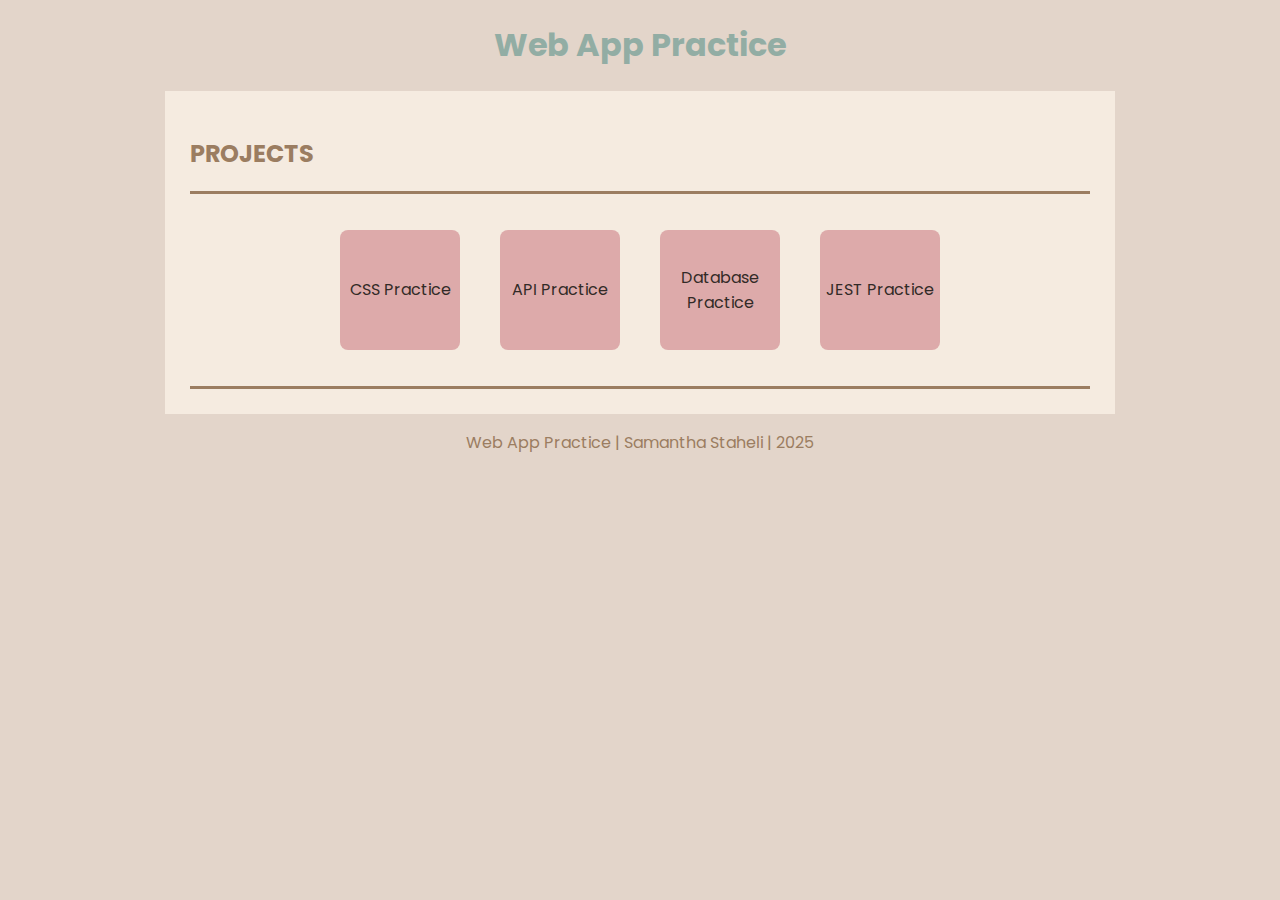
==== index.html @ 1f02e70f "main pages done" ====
<!DOCTYPE html>
<html lang="en">
<head>
    <meta charset="UTF-8">
    <meta name="viewport" content="width=device-width, initial-scale=1.0">
    <link rel="stylesheet" href="css/main.css">
    <title>Practice Home Page</title>
</head>
<body>
    <header>
        <h1>Web App Practice</h1>
    </header>
    <main>
        <h2>Projects</h2>
        <div class="projectsDiv">
            <ol class="projectList">
                <li class="projectItem"><a class="projectLink" href="cssPractice.html">CSS Practice</a></li>
                <li class="projectItem"><a class="projectLink" href="apiPractice.html">API Practice</a></li>
                <li class="projectItem"><a class="projectLink" href="databasePractice.html">Database Practice</a></li>
                <li class="projectItem"><a class="projectLink" href="jestPractice.html">JEST Practice</a></li>
            </ol>
        </div>
    </main>
    <footer>
        <p>Web App Practice | Samantha Staheli | 2025</p>
    </footer>
</body>
</html>
---- css/main.css ----
/* import font */
@import url('https://fonts.googleapis.com/css2?family=Poppins:ital,wght@0,100;0,200;0,300;0,400;0,500;0,600;0,700;0,800;0,900;1,100;1,200;1,300;1,400;1,500;1,600;1,700;1,800;1,900&display=swap');

/* colors */
:root {
    --background-dark: #E3D5CA; /* champane pink */
    --background-light: #F5EBE0; /* linen */
    --accent-1: #92ADA4;
    --accent-2: #DDAAAA;
    --accent-3: #9B7D61;
    --accent-4: #BF5F5F;
    --ash-gray: #A5ADA6;
    --gray: #322A27;
}

body {
    font-family: "Poppins", serif;
    font-weight: 400;
    font-style: normal;
    background-color: var(--background-dark);
    color: var(--gray);
}

header {
    /* display: grid; */
    /* grid-template-columns: auto; */
    /* grid-template-rows: auto; */
    text-align: center;
}

h1 {
    color: var(--accent-1);
}

main {
    margin: auto;
    max-width: 900px;
    background-color: var(--background-light);
    padding: 25px;
}

h2 {
    text-transform: uppercase;
    color: var(--accent-3);
}

.projectsDiv {
    border-top: medium solid var(--accent-3);
    border-bottom: medium solid var(--accent-3);
}

.projectList {
    display: flex;
    flex-wrap: wrap;
    justify-content: center;
    padding-left: 0px;
}

.projectItem {
    display: flex;
    width: 120px;
    height: 120px;
    margin: 20px;
    font-size: 16px;
    list-style-type: none;
    background-color: var(--accent-2);
    justify-content: center;
    align-items: center;
    border-radius: 8px;
    text-align: center;
}

.projectLink {
    color: var(--gray);
    text-decoration: none;
}

.projectLink:hover {
    color: var(--accent-4);
    text-decoration: underline;
}

footer {
    text-align: center;
    color: var(--accent-3);
}
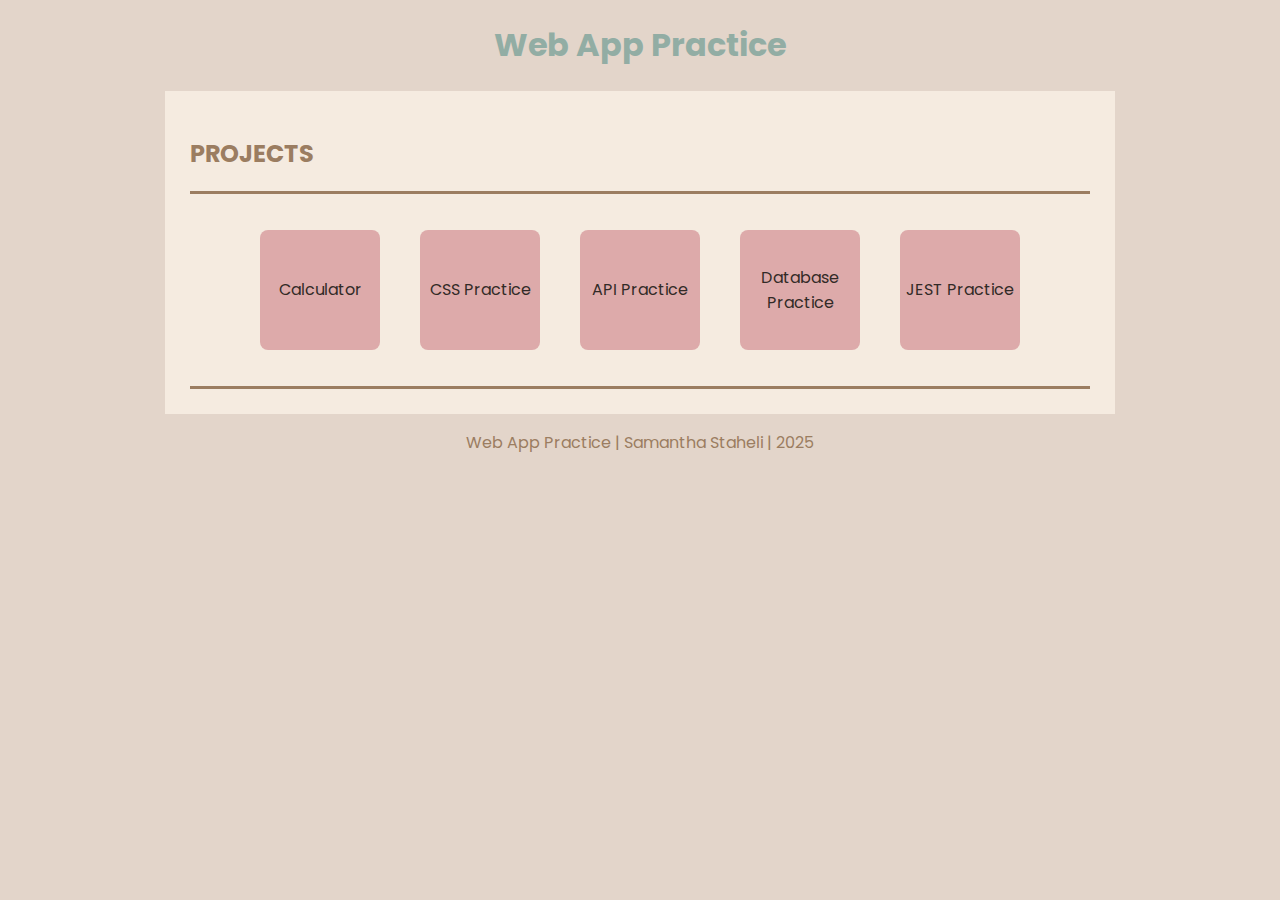
==== commit 9f1fd534: "made calc app" ====
--- a/index.html
+++ b/index.html
@@ -14,6 +14,7 @@
         <h2>Projects</h2>
         <div class="projectsDiv">
             <ol class="projectList">
+                <li class="projectItem"><a class="projectLink" href="calculator/calculator.html">Calculator</a></li>
                 <li class="projectItem"><a class="projectLink" href="cssPractice.html">CSS Practice</a></li>
                 <li class="projectItem"><a class="projectLink" href="apiPractice.html">API Practice</a></li>
                 <li class="projectItem"><a class="projectLink" href="databasePractice.html">Database Practice</a></li>
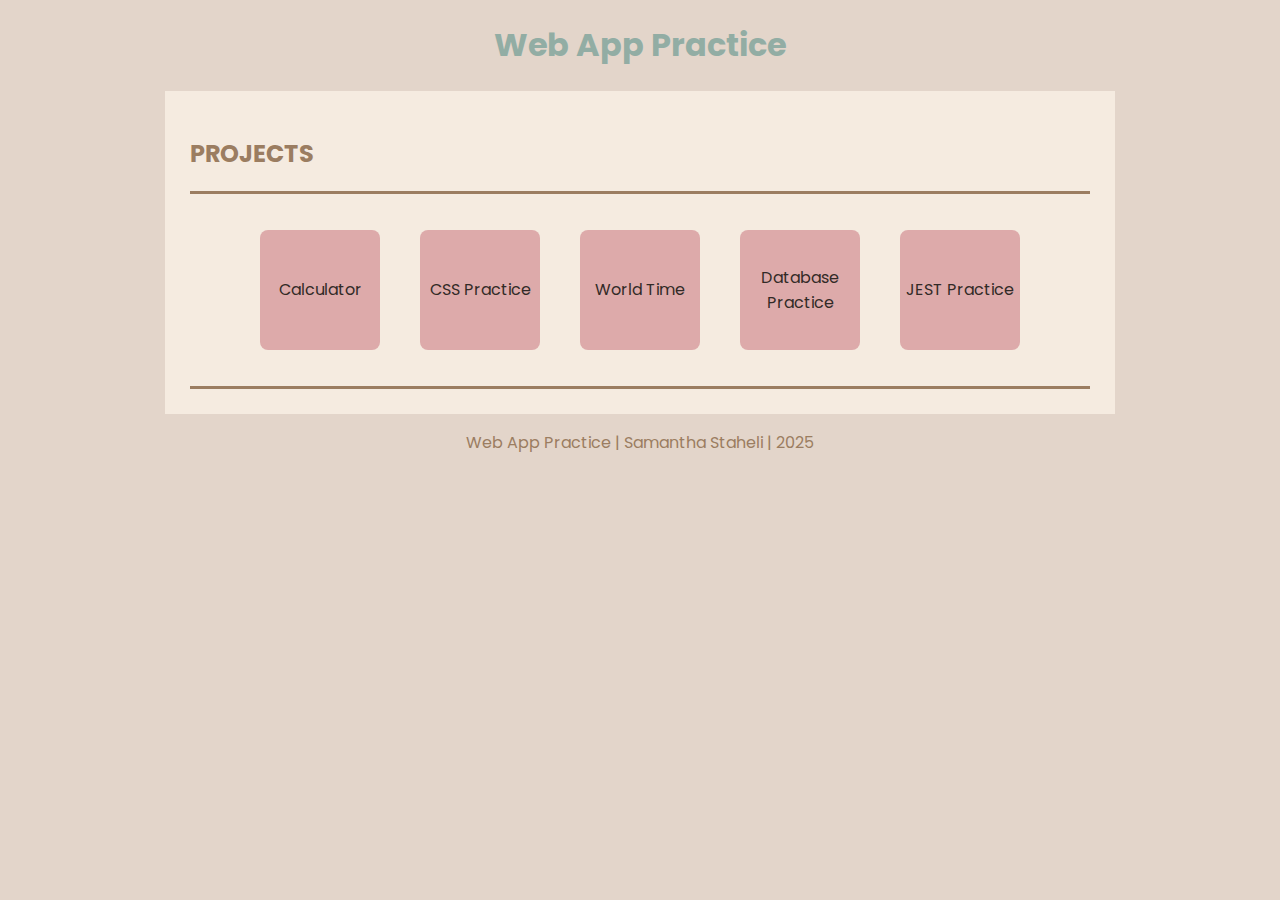
==== commit c7fa5516: "almost done" ====
--- a/index.html
+++ b/index.html
@@ -16,7 +16,7 @@
             <ol class="projectList">
                 <li class="projectItem"><a class="projectLink" href="calculator/calculator.html">Calculator</a></li>
                 <li class="projectItem"><a class="projectLink" href="cssPractice.html">CSS Practice</a></li>
-                <li class="projectItem"><a class="projectLink" href="apiPractice.html">API Practice</a></li>
+                <li class="projectItem"><a class="projectLink" href="worldTimeApi/worldTime.html">World Time</a></li>
                 <li class="projectItem"><a class="projectLink" href="databasePractice.html">Database Practice</a></li>
                 <li class="projectItem"><a class="projectLink" href="jestPractice.html">JEST Practice</a></li>
             </ol>
